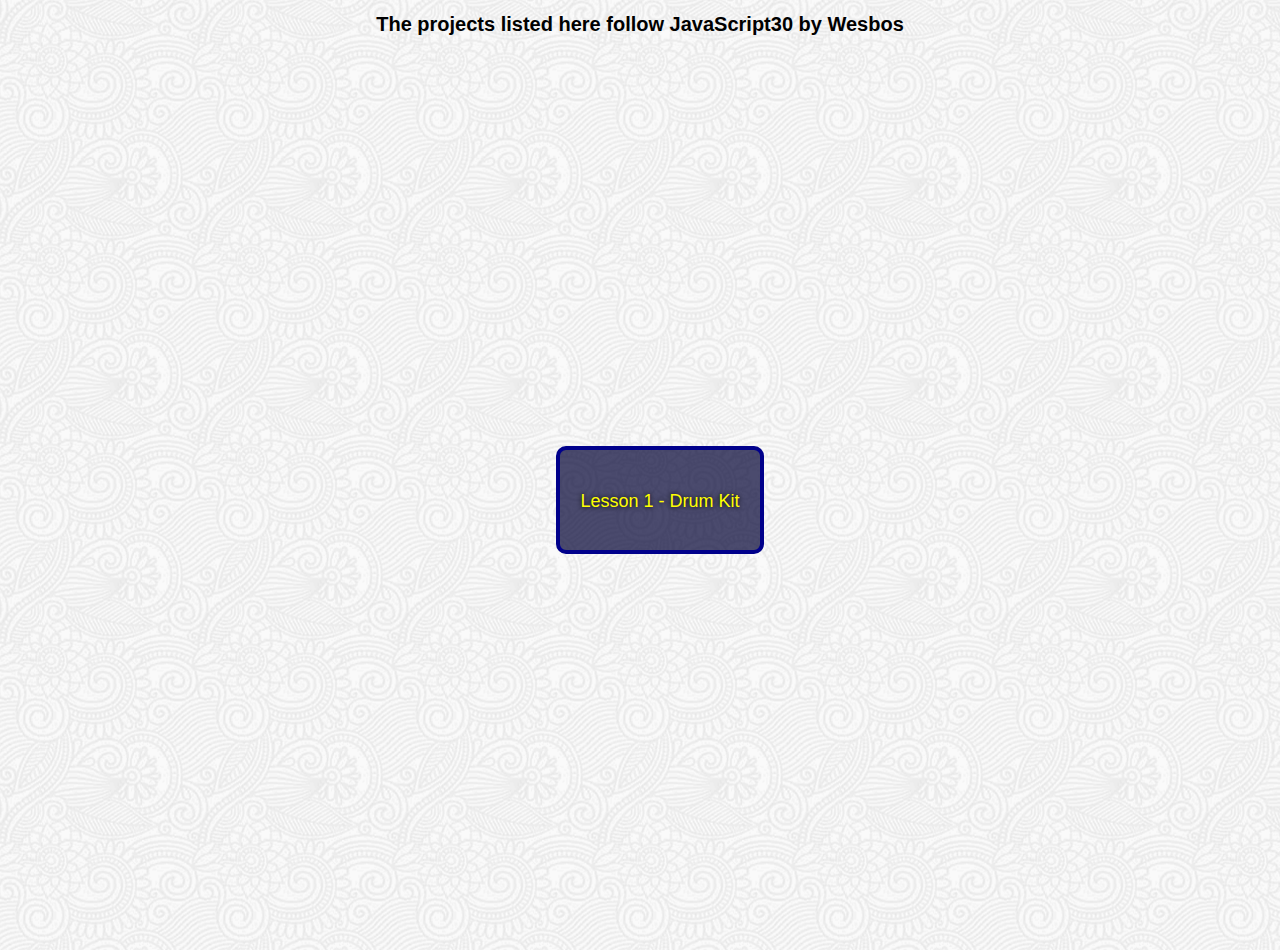
==== index.html @ 2867bf13 "use smaller repeatable background and add headlines to the html files" ====
<!DOCTYPE html>
<head>
    <link rel="stylesheet" href="style.css">
    <title>Nikl's JavaScript30</title>
</head>
<body>
    <h1>The projects listed here follow JavaScript30 by Wesbos</h1>
    <div class="lessons">
        <ul>
            <li class="lesson">
                <a href="01_drum_kit">
                    <span class="lesson-title">Lesson 1 - Drum Kit</span>
                </a>
            </li>
        </ul>
    </div>
</body>
---- style.css ----
html {
    font-size: 10px;
    background: url(full-bloom.png) bottom center;
}

body, html {
    margin: 0;
    padding: 0;
    font-family: sans-serif;
}

h1 {
    text-align: center;
}

ul {
    list-style-type: none;
}

div.lessons ul li {
    padding: 0;
}

div.lessons ul li a {
    margin: 0;
    display: block;
    width: 100%;
    height: 100%;
}

.lessons {
    display: flex;
    flex: 1;
    min-height: 100vh;
    align-items: center;
    justify-content: center;
}

.lesson {
    border: 4px solid darkblue;
    border-radius: 10px;
    margin: 1rem;
    font-size: 1.5rem;
    padding: 1rem 0.5rem;
    text-align: center;
    width: 200px;
    height: 100px;
    color: white;
    background: rgba(0,0,50,0.7);
    text-shadow: 0 0 5px black;
}

.lesson a {
    line-height: 100px;
    text-decoration: none;
    color: yellow;
}

.lesson-title {
    font-size: 1.8rem;
    display: inline-block;
    vertical-align: middle;
}
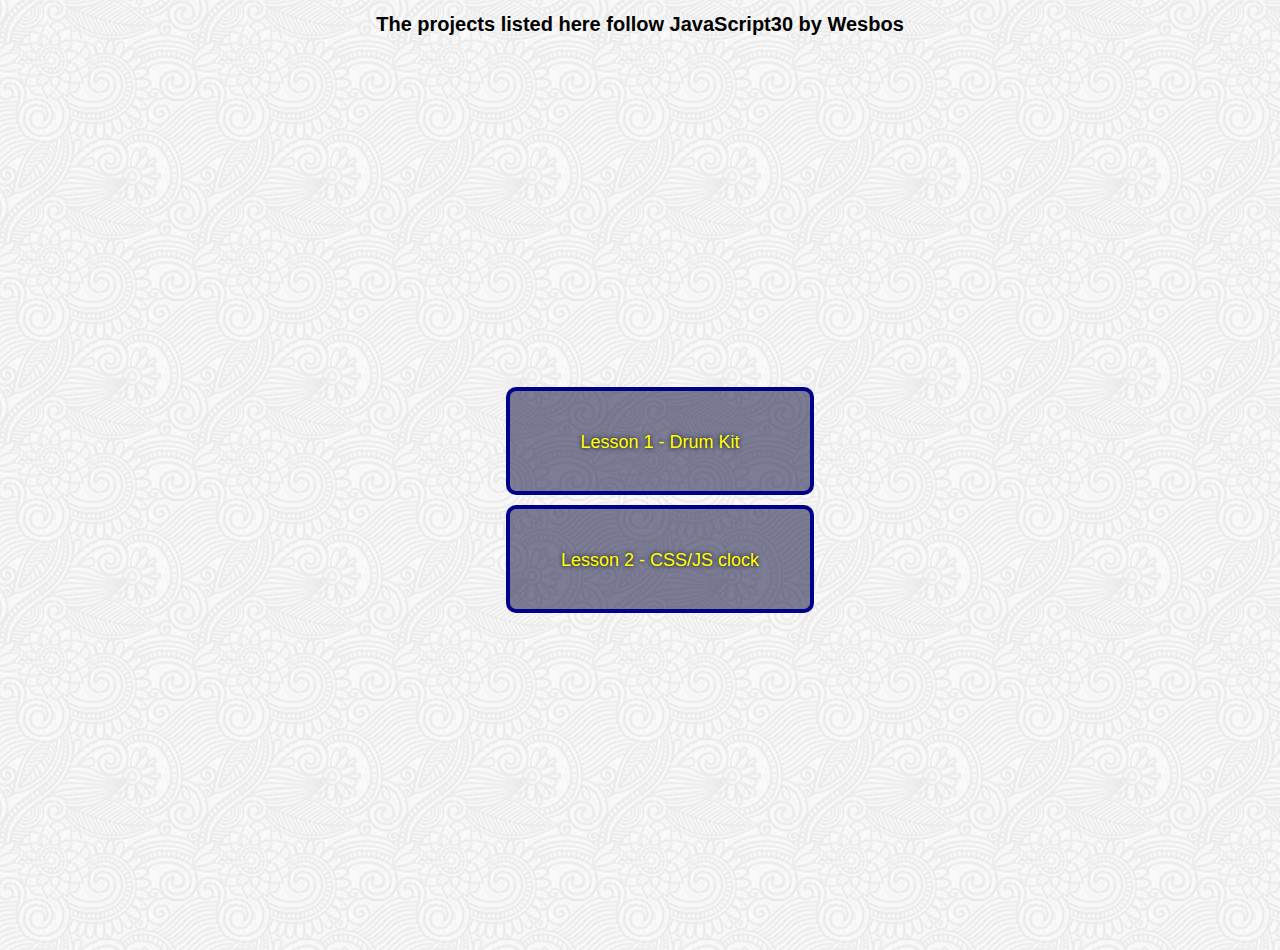
==== commit 143832be: "start with second lesson" ====
--- a/index.html
+++ b/index.html
@@ -12,6 +12,11 @@
                     <span class="lesson-title">Lesson 1 - Drum Kit</span>
                 </a>
             </li>
+            <li class="lesson">
+                <a href="02_clock">
+                    <span class="lesson-title">Lesson 2 - CSS/JS clock</span>
+                </a>
+            </li>
         </ul>
     </div>
 </body>--- a/style.css
+++ b/style.css
@@ -43,10 +43,10 @@
     font-size: 1.5rem;
     padding: 1rem 0.5rem;
     text-align: center;
-    width: 200px;
+    width: 300px;
     height: 100px;
     color: white;
-    background: rgba(0,0,50,0.7);
+    background: rgba(0,0,50,0.5);
     text-shadow: 0 0 5px black;
 }
 
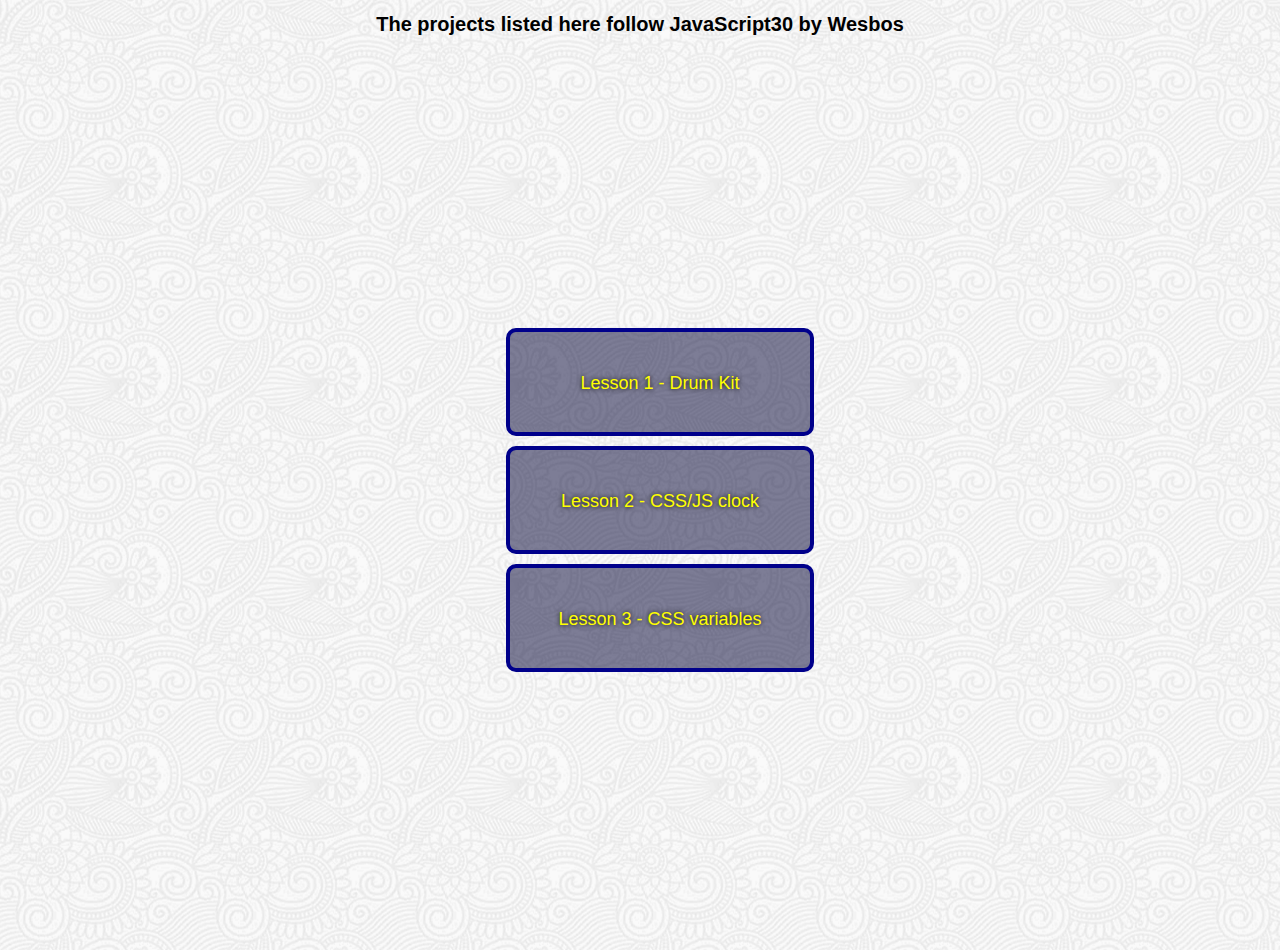
==== commit cc6d5f61: "update landing page and cleanup" ====
--- a/index.html
+++ b/index.html
@@ -17,6 +17,11 @@
                     <span class="lesson-title">Lesson 2 - CSS/JS clock</span>
                 </a>
             </li>
+            <li class="lesson">
+                <a href="03_css_variables">
+                    <span class="lesson-title">Lesson 3 - CSS variables</span>
+                </a>
+            </li>
         </ul>
     </div>
 </body>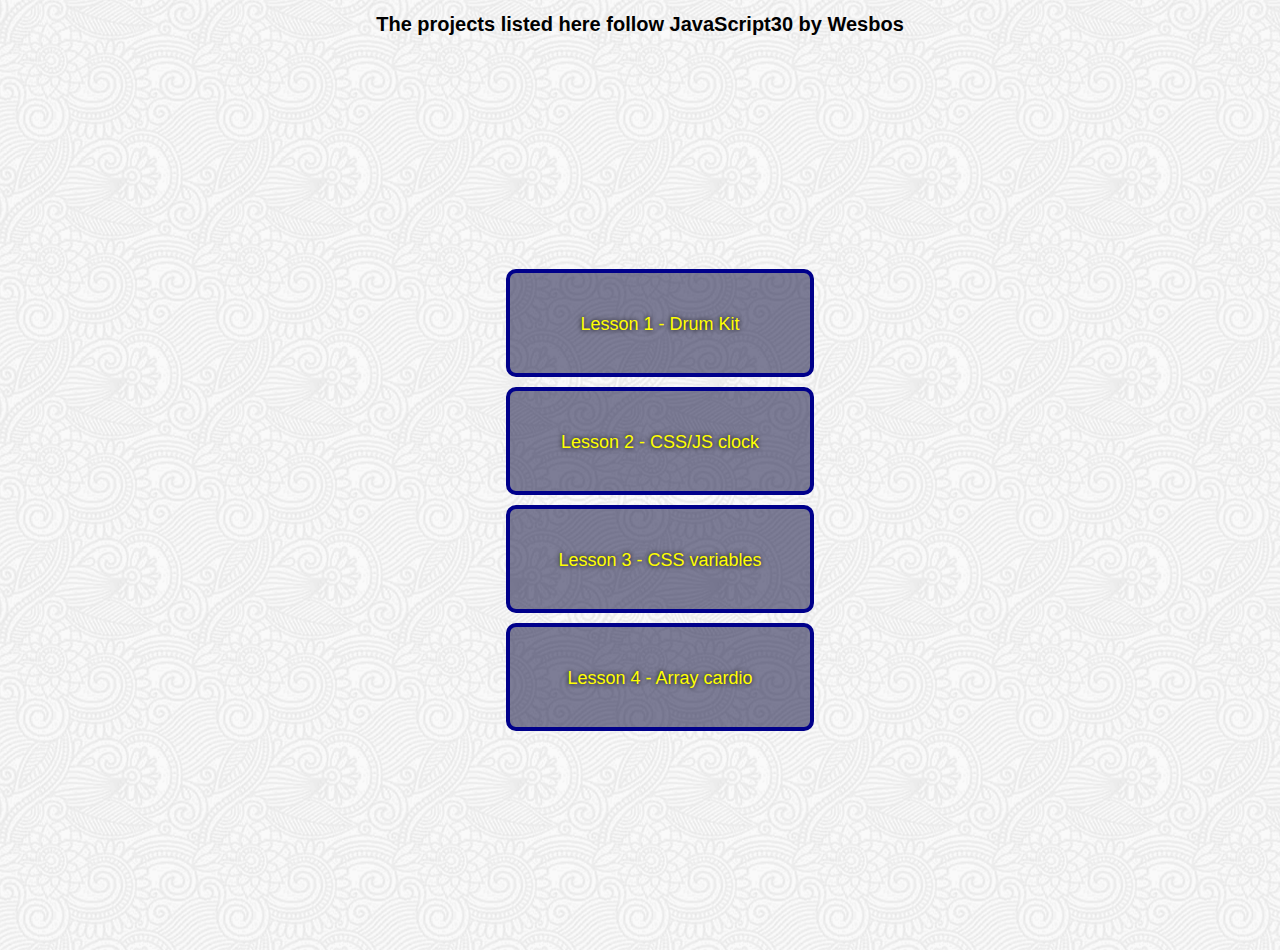
==== commit 14954a0e: "finish lesson 4" ====
--- a/index.html
+++ b/index.html
@@ -22,6 +22,11 @@
                     <span class="lesson-title">Lesson 3 - CSS variables</span>
                 </a>
             </li>
+            <li class="lesson">
+                <a href="04_array_cardio">
+                    <span class="lesson-title">Lesson 4 - Array cardio</span>
+                </a>
+            </li>
         </ul>
     </div>
 </body>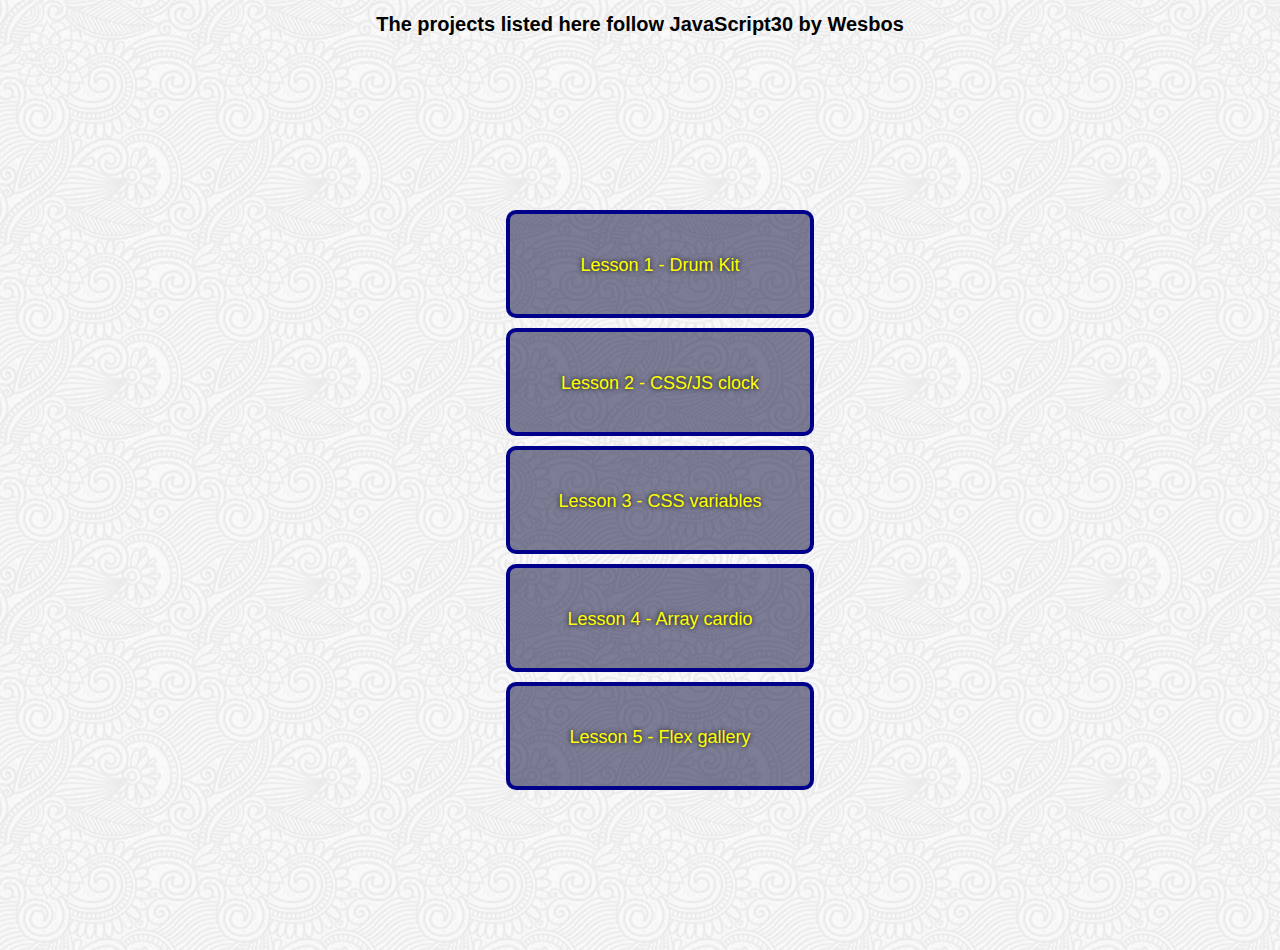
==== commit a1aed806: "finish lesson 5" ====
--- a/index.html
+++ b/index.html
@@ -27,6 +27,11 @@
                     <span class="lesson-title">Lesson 4 - Array cardio</span>
                 </a>
             </li>
+            <li class="lesson">
+                <a href="05_flex_panel_gallery">
+                    <span class="lesson-title">Lesson 5 - Flex gallery</span>
+                </a>
+            </li>
         </ul>
     </div>
 </body>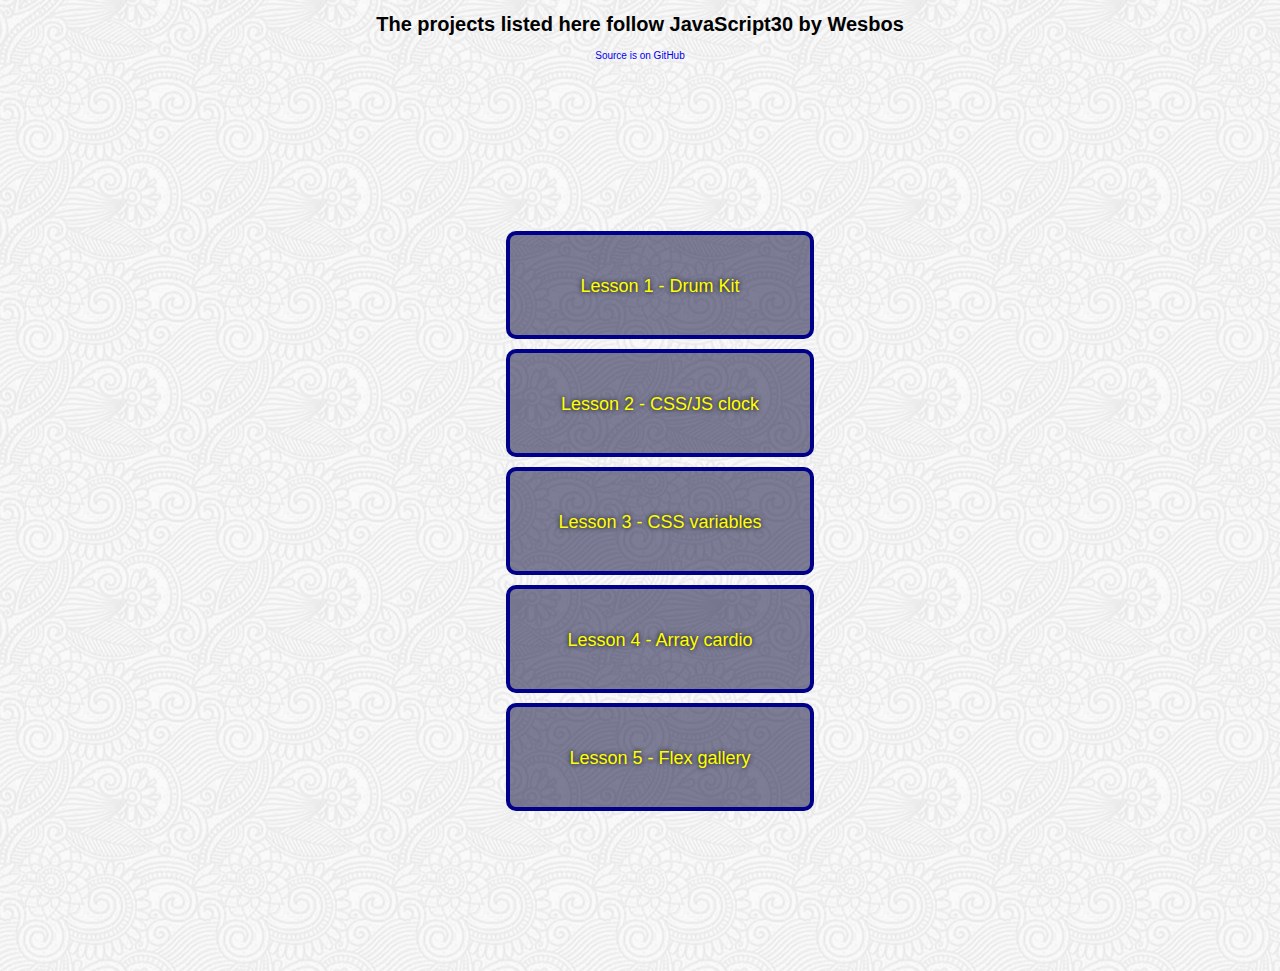
==== commit 37b524a8: "link to source" ====
--- a/index.html
+++ b/index.html
@@ -5,6 +5,7 @@
 </head>
 <body>
     <h1>The projects listed here follow JavaScript30 by Wesbos</h1>
+    <p><a href="https://github.com/NiklasEi/MyJavaScript30">Source is on GitHub</a></p>
     <div class="lessons">
         <ul>
             <li class="lesson">
--- a/style.css
+++ b/style.css
@@ -7,10 +7,11 @@
     margin: 0;
     padding: 0;
     font-family: sans-serif;
+    text-align: center;
 }
 
-h1 {
-    text-align: center;
+a {
+    text-decoration: none;
 }
 
 ul {
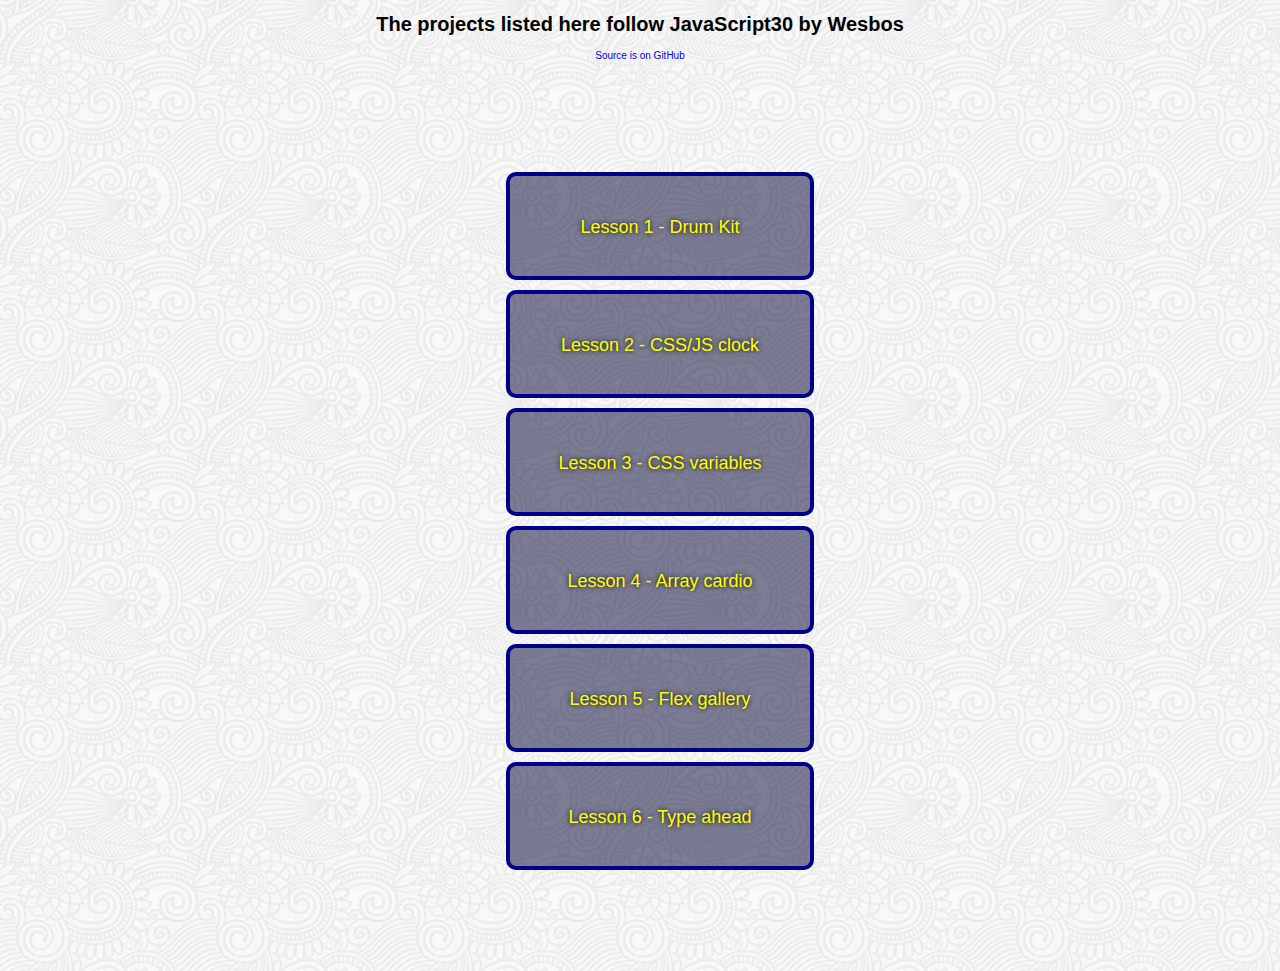
==== commit a196df1c: "finsih lesson 6" ====
--- a/index.html
+++ b/index.html
@@ -33,6 +33,11 @@
                     <span class="lesson-title">Lesson 5 - Flex gallery</span>
                 </a>
             </li>
+            <li class="lesson">
+                <a href="06_type_ahead">
+                    <span class="lesson-title">Lesson 6 - Type ahead</span>
+                </a>
+            </li>
         </ul>
     </div>
 </body>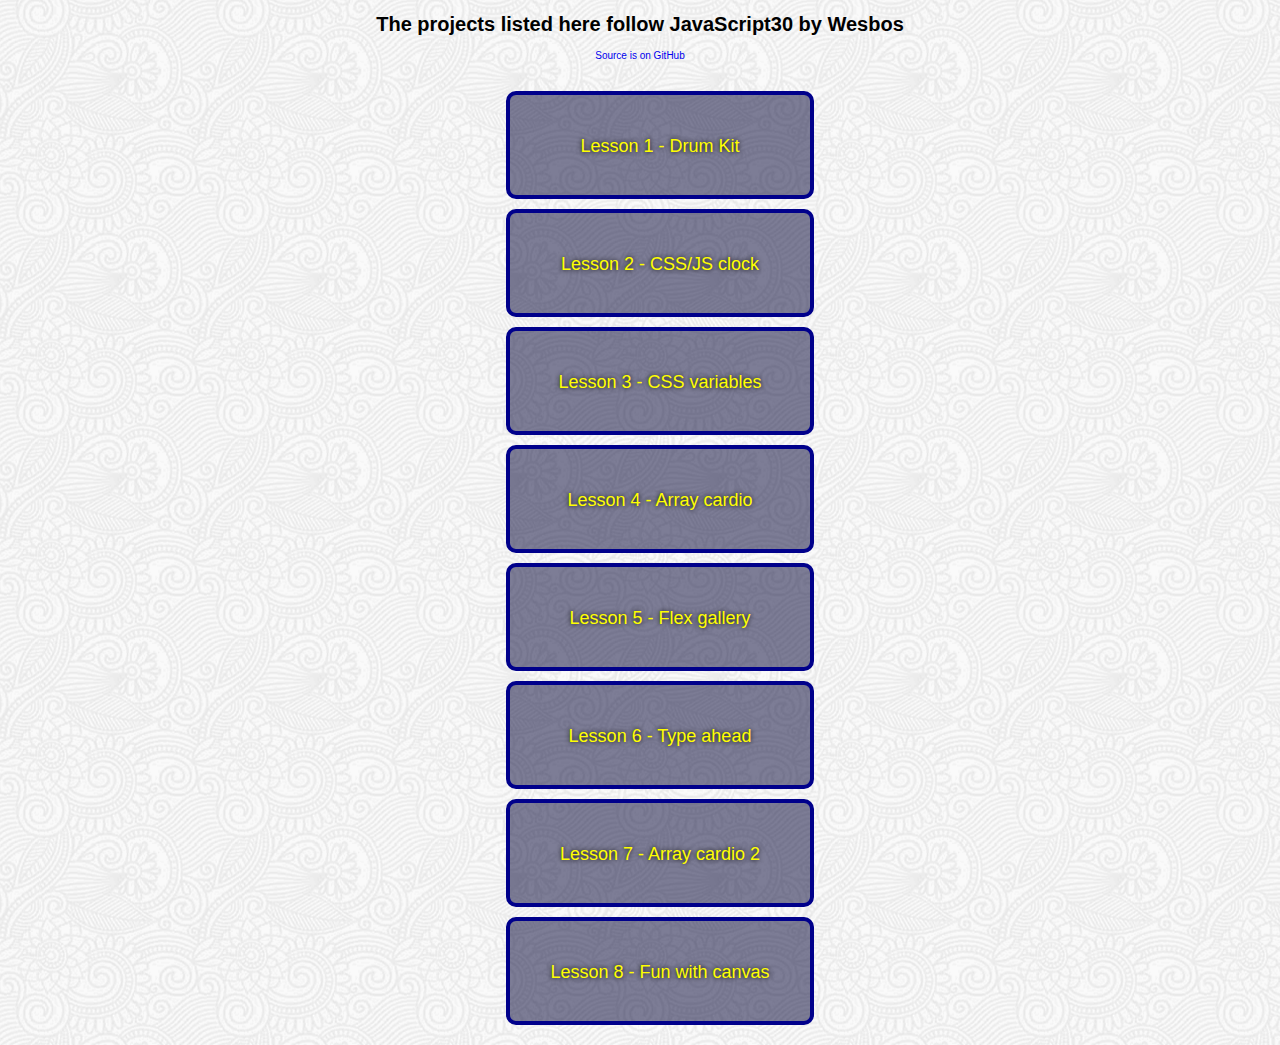
==== commit 49c1d43d: "finish lessons 7 and 8" ====
--- a/index.html
+++ b/index.html
@@ -38,6 +38,16 @@
                     <span class="lesson-title">Lesson 6 - Type ahead</span>
                 </a>
             </li>
+            <li class="lesson">
+                <a href="07_array_cardio_2">
+                    <span class="lesson-title">Lesson 7 - Array cardio 2</span>
+                </a>
+            </li>
+            <li class="lesson">
+                <a href="08_fun_with_canvas">
+                    <span class="lesson-title">Lesson 8 - Fun with canvas</span>
+                </a>
+            </li>
         </ul>
     </div>
 </body>